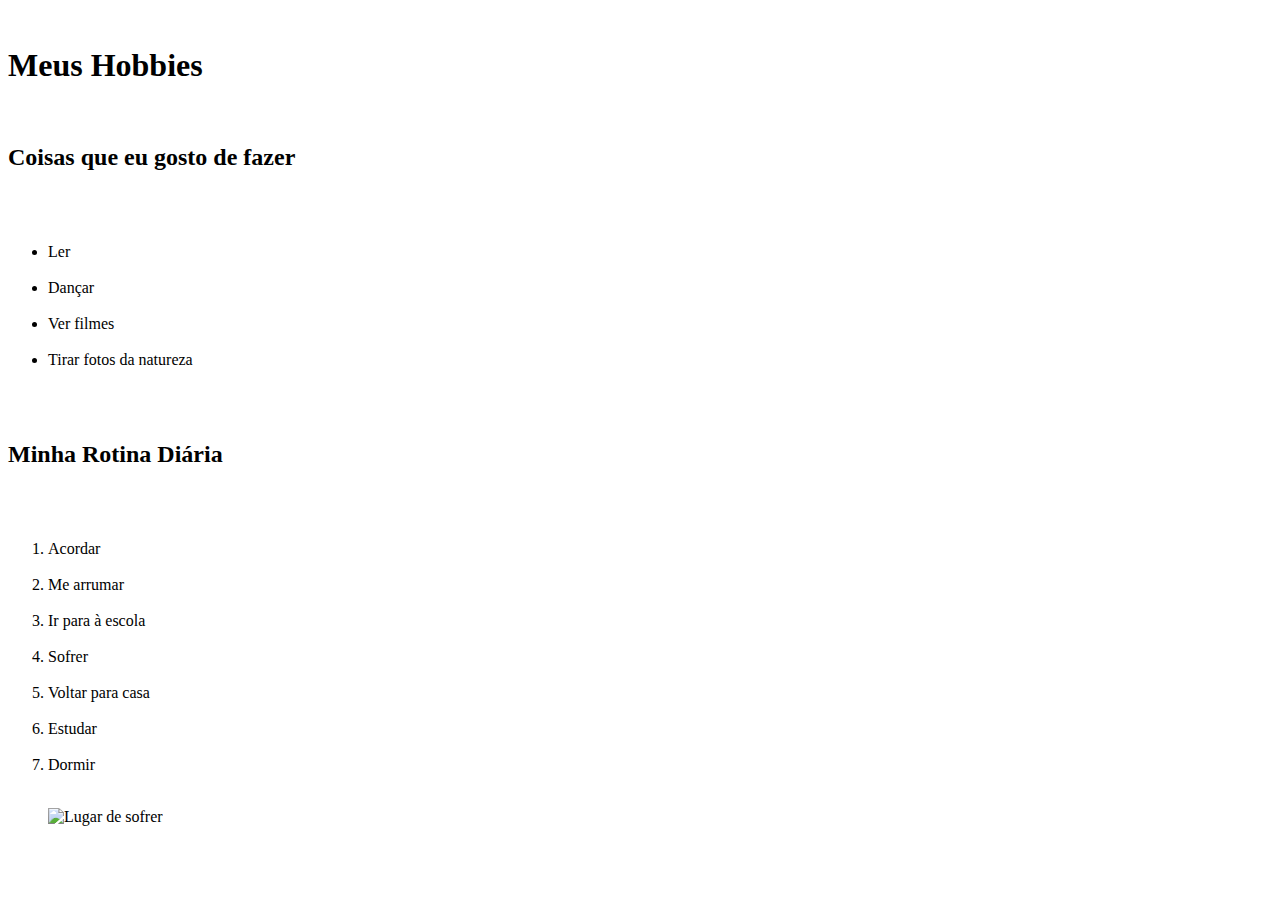
==== Adicionar.HTML @ 397be527 "Create Adicionar.HTML" ====
<html>
     <head>
          <title>Meu</title>
     </head>
     <body>
          <h1>Meus Hobbies</h1>
          <h2>Coisas que eu gosto de fazer</h2>
          <ul>
             <li>Ler</li>
             <li>Dançar</li>
             <li>Ver filmes</li>
             <li>Tirar fotos da natureza</li>
          </ul>
          <h2>Minha Rotina Diária</h2> 
          <ol>
             <li>Acordar</li>
             <li>Me arrumar</li>
             <li>Ir para à escola</li>
             <li>Sofrer</li>
             <li>Voltar para casa</li>
             <li>Estudar</li>
             <li>Dormir</li>
          </ol>
          <img src="https://photos.app.goo.gl/9mfr1WMkr7X2pr6s6"alt="Lugar de sofrer">
     </body>
</html>
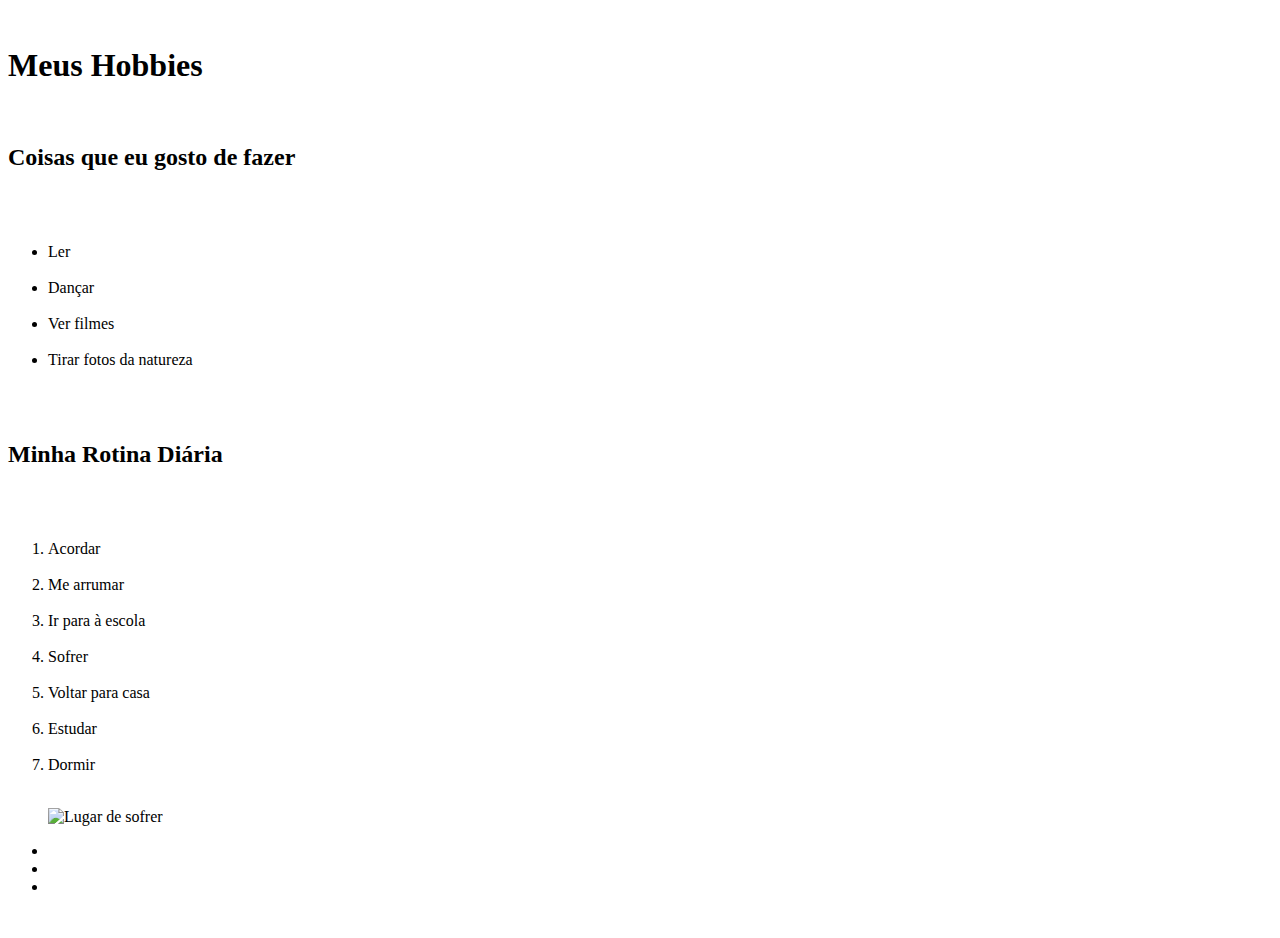
==== commit 4590f879: "Update Adicionar.HTML" ====
--- a/Adicionar.HTML
+++ b/Adicionar.HTML
@@ -21,6 +21,11 @@
              <li>Estudar</li>
              <li>Dormir</li>
           </ol>
-          <img src="https://photos.app.goo.gl/9mfr1WMkr7X2pr6s6"alt="Lugar de sofrer">
+            <img src="https://photos.app.goo.gl/9mfr1WMkr7X2pr6s6"alt="Lugar de sofrer">
+          <ul>
+              <li></li>
+              <li></li>
+              <li></li>
+          </ul>
      </body>
 </html>
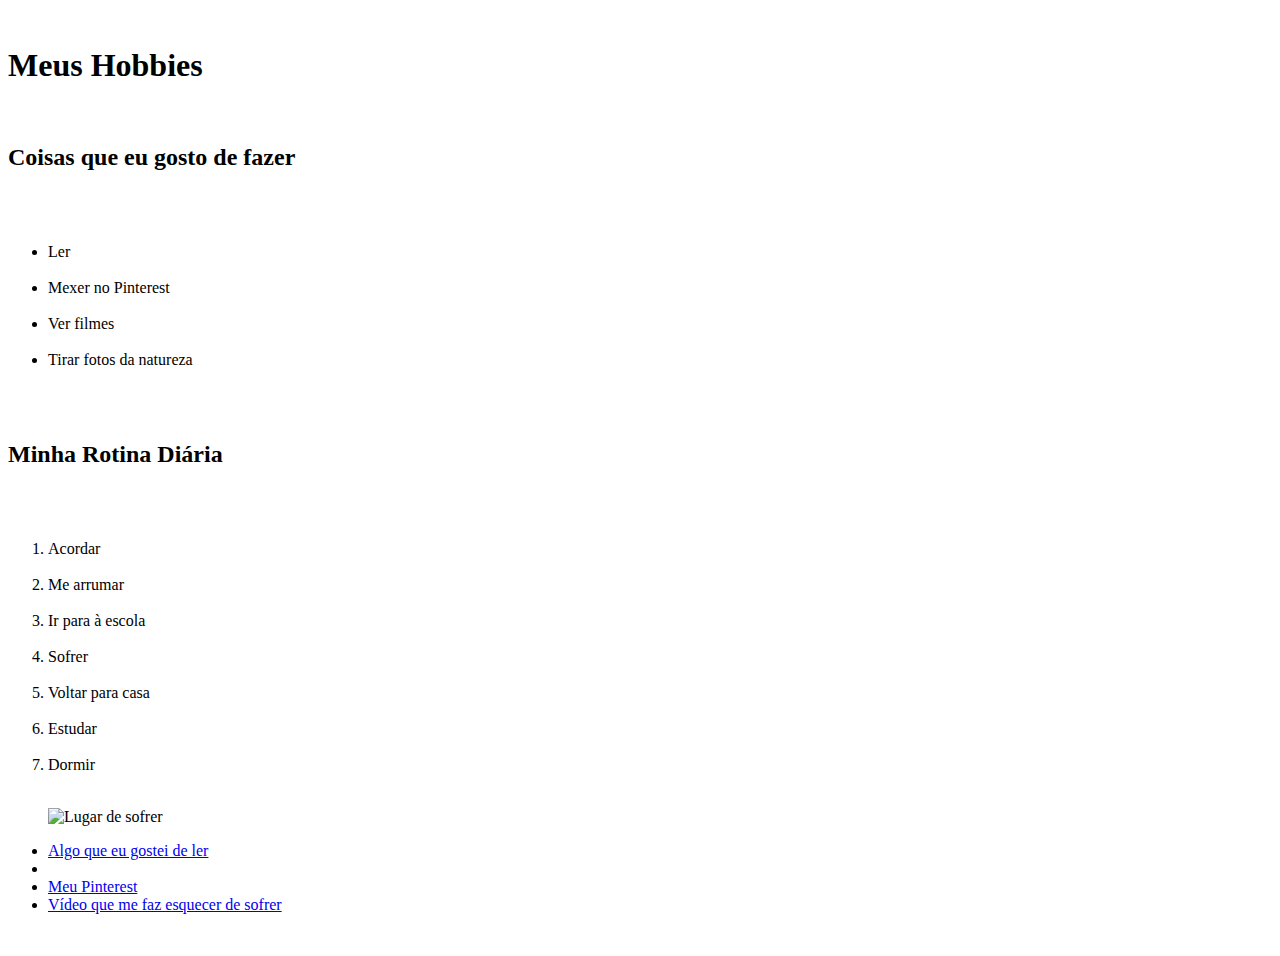
==== commit 9901029f: "Update Adicionar.HTML" ====
--- a/Adicionar.HTML
+++ b/Adicionar.HTML
@@ -7,7 +7,7 @@
           <h2>Coisas que eu gosto de fazer</h2>
           <ul>
              <li>Ler</li>
-             <li>Dançar</li>
+             <li>Mexer no Pinterest</li>
              <li>Ver filmes</li>
              <li>Tirar fotos da natureza</li>
           </ul>
@@ -23,9 +23,10 @@
           </ol>
             <img src="https://photos.app.goo.gl/9mfr1WMkr7X2pr6s6"alt="Lugar de sofrer">
           <ul>
+              <li><a href="ler.html">Algo que eu gostei de ler</a></li>
               <li></li>
-              <li></li>
-              <li></li>
+              <li><a href="https://pin.it/2cECai7">Meu Pinterest</a></li>
+              <li><a href="https://vm.tiktok.com/ZMLp8HN1J/">Vídeo que me faz esquecer de sofrer</a></li>
           </ul>
      </body>
 </html>
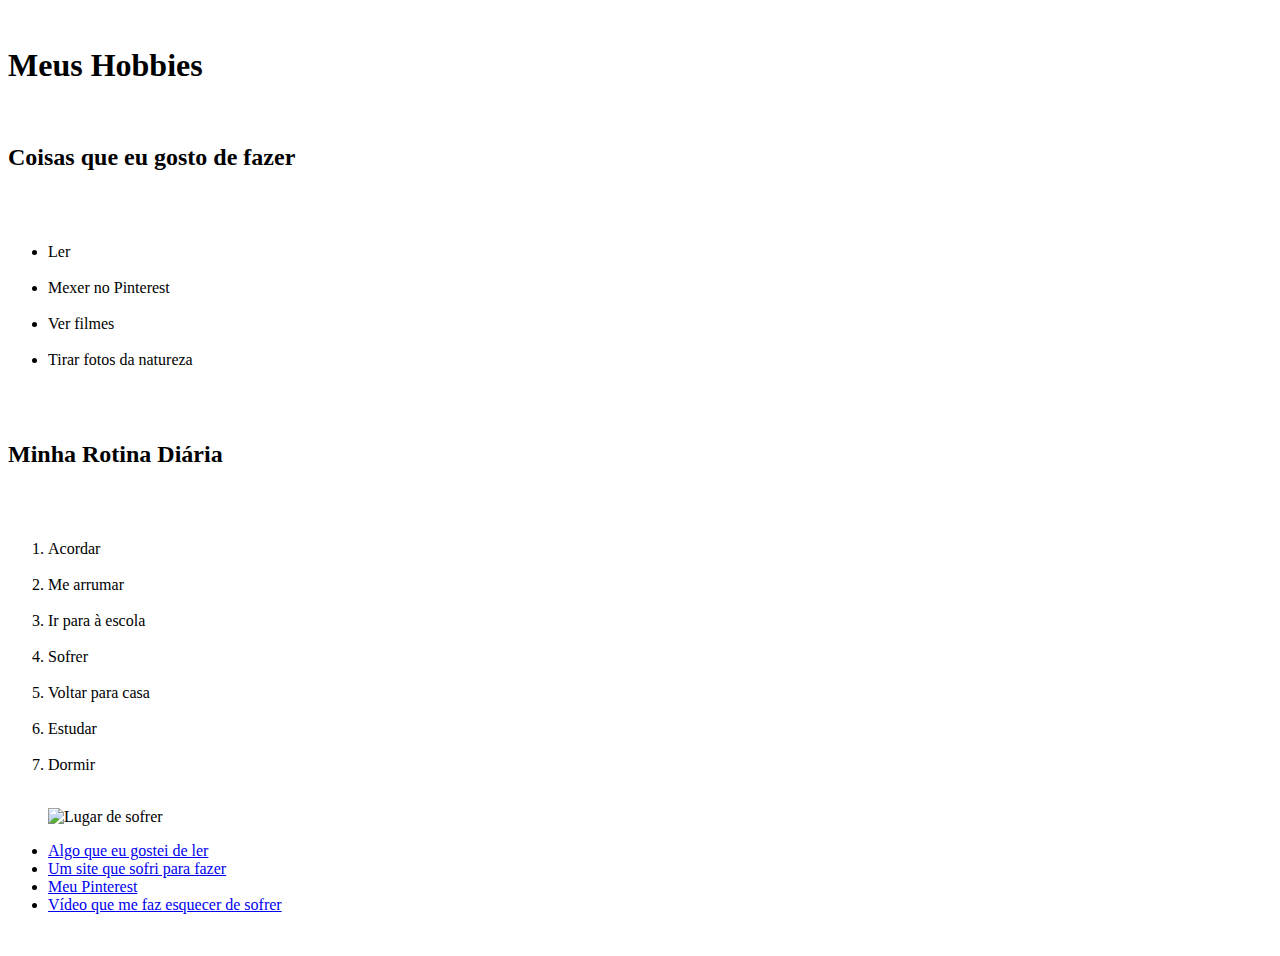
==== commit ab15c73b: "Update Adicionar.HTML" ====
--- a/Adicionar.HTML
+++ b/Adicionar.HTML
@@ -24,7 +24,7 @@
             <img src="https://photos.app.goo.gl/9mfr1WMkr7X2pr6s6"alt="Lugar de sofrer">
           <ul>
               <li><a href="ler.html">Algo que eu gostei de ler</a></li>
-              <li></li>
+              <li><a href="https://mariealcantara.github.io/Css.styles/">Um site que sofri para fazer</a></li>
               <li><a href="https://pin.it/2cECai7">Meu Pinterest</a></li>
               <li><a href="https://vm.tiktok.com/ZMLp8HN1J/">Vídeo que me faz esquecer de sofrer</a></li>
           </ul>
